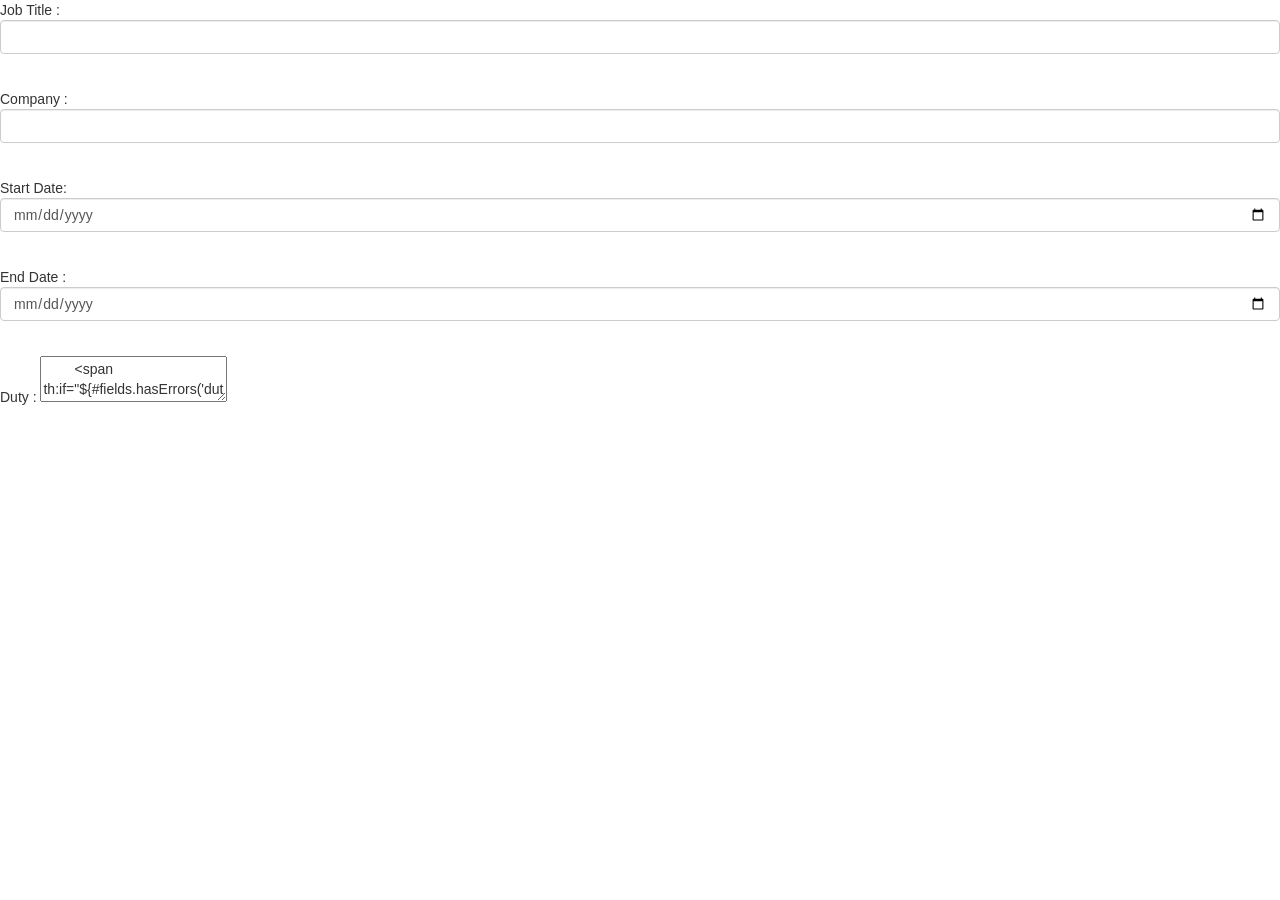
==== src/main/resources/templates/experienceform.html @ 0566cce7 "Initial commit" ====
<!DOCTYPE html>
<html lang="en" xmlns:th="www.thymeleaf.org">
<head>
    <meta charset="UTF-8"/>
    <meta name="viewport" content="width=device-width, initial-scale=1"/>
    <link rel="stylesheet" href="https://maxcdn.bootstrapcdn.com/bootstrap/3.3.7/css/bootstrap.min.css"
          integrity="sha384-BVYiiSIFeK1dGmJRAkycuHAHRg32OmUcww7on3RYdg4Va+PmSTsz/K68vbdEjh4u"
          crossorigin="anonymous"/>
    <link rel="stylesheet" href="css/style.css"/>


</head>
<body>

<form th:action="@{/addExperience}" th:object="${experience}" th:method="POST">
    <input type="hidden" th:field="*{id}"/>
    <div class="form-group">
        Job Title : <input class="form-control"  type="text" th:field="*{jobTitle}"/>
        <span th:if="${#fields.hasErrors('jobTitle')}" th:errors="*{jobTitle}"></span> <br/>
    </div>
    <div class="form-group">
        Company   : <input class="form-control" type="text" th:field="*{company}"/>
        <span th:if="${#fields.hasErrors('company')}" th:errors="*{company}"></span> <br/>
    </div>
    <div class="form-group">

        Start Date: <input class="form-control" type="date" th:field="*{startDate}"/>
        <span th:if="${#fields.hasErrors('startDate')}" th:errors="*{startDate}"></span> <br/>
    </div>
    <div class="form-group">
        End Date  : <input class="form-control" type="date" th:field="*{endDate}"/>
        <span th:if="${#fields.hasErrors('endDate')}" th:errors="*{endDate}"></span> <br/>
    </div>
    <div class="form-group">
        Duty      : <textarea row="3" th:field="*{duty}"/>
        <span th:if="${#fields.hasErrors('duty')}" th:errors="*{duty}"></span> <br/>
    </div>




    <input type="submit" value="Submit" />
</form>
<script src="https://maxcdn.bootstrapcdn.com/bootstrap/3.3.7/js/bootstrap.min.js"
        integrity="sha384-Tc5IQib027qvyjSMfHjOMaLkfuWVxZxUPnCJA7l2mCWNIpG9mGCD8wGNIcPD7Txa"
        crossorigin="anonymous"></script>

<script
        src="https://code.jquery.com/jquery-3.2.1.js"
        integrity="sha256-DZAnKJ/6XZ9si04Hgrsxu/8s717jcIzLy3oi35EouyE="
        crossorigin="anonymous"></script>

<!-- Core plugin JavaScript-->

</body>
</html>
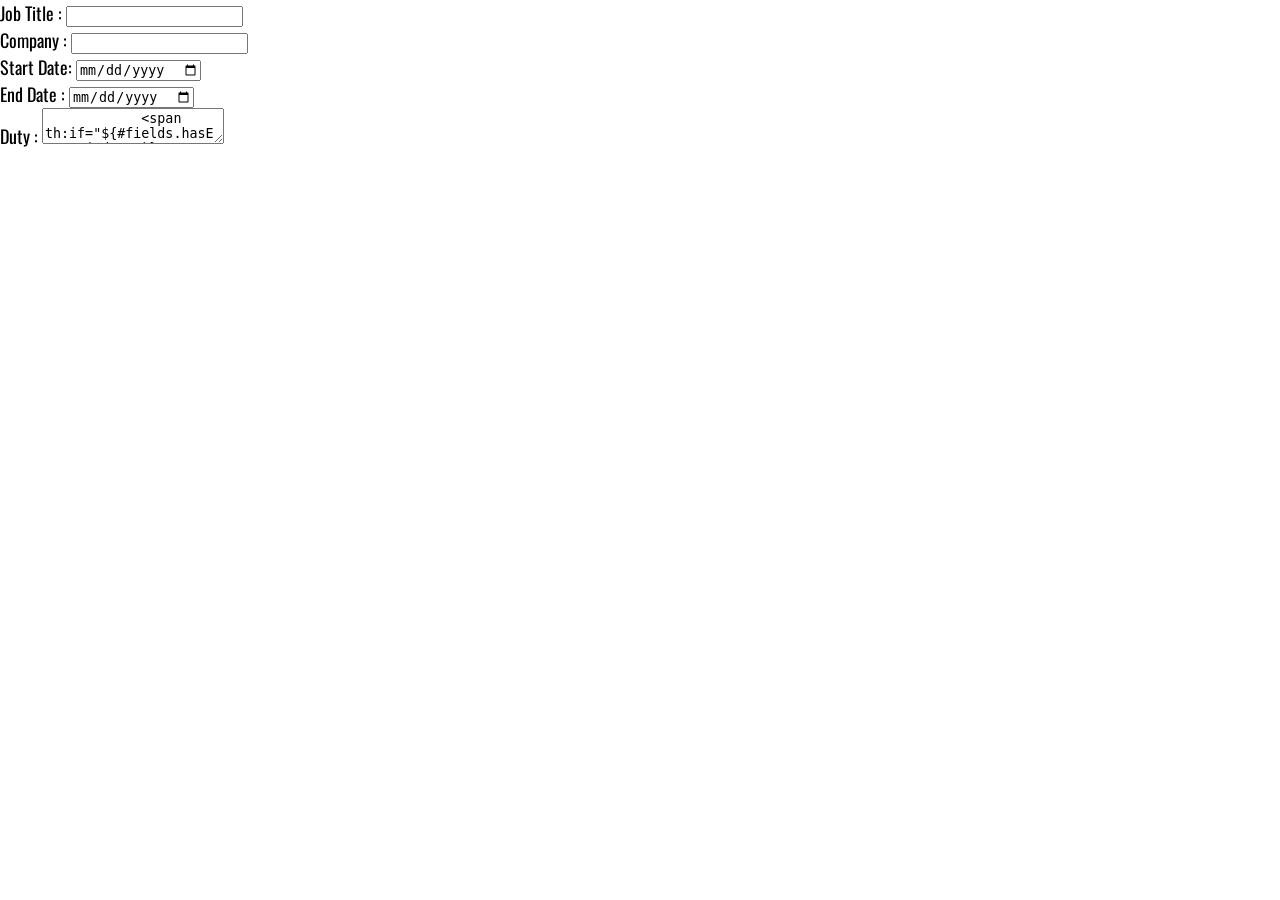
==== commit 24521bda: "third commit after making some changes on the css and adding fragment" ====
--- a/src/main/resources/templates/experienceform.html
+++ b/src/main/resources/templates/experienceform.html
@@ -3,53 +3,61 @@
 <head>
     <meta charset="UTF-8"/>
     <meta name="viewport" content="width=device-width, initial-scale=1"/>
-    <link rel="stylesheet" href="https://maxcdn.bootstrapcdn.com/bootstrap/3.3.7/css/bootstrap.min.css"
-          integrity="sha384-BVYiiSIFeK1dGmJRAkycuHAHRg32OmUcww7on3RYdg4Va+PmSTsz/K68vbdEjh4u"
-          crossorigin="anonymous"/>
-    <link rel="stylesheet" href="css/style.css"/>
+    <link th:href="@{css/bootstrap.min.css}" rel="stylesheet"/>
+    <link rel="stylesheet" href="css/login.css" type="text/css">
+    <link href="https://fonts.googleapis.com/css?family=Oswald:100,200,400" rel="stylesheet">
+
+    <!-- Custom styles for this template -->
+    <link th:href="@{css/custom.css}" rel="stylesheet"/>
 
 
 </head>
 <body>
 
-<form th:action="@{/addExperience}" th:object="${experience}" th:method="POST">
-    <input type="hidden" th:field="*{id}"/>
-    <div class="form-group">
-        Job Title : <input class="form-control"  type="text" th:field="*{jobTitle}"/>
-        <span th:if="${#fields.hasErrors('jobTitle')}" th:errors="*{jobTitle}"></span> <br/>
-    </div>
-    <div class="form-group">
-        Company   : <input class="form-control" type="text" th:field="*{company}"/>
-        <span th:if="${#fields.hasErrors('company')}" th:errors="*{company}"></span> <br/>
-    </div>
-    <div class="form-group">
+<div class="container">
 
-        Start Date: <input class="form-control" type="date" th:field="*{startDate}"/>
-        <span th:if="${#fields.hasErrors('startDate')}" th:errors="*{startDate}"></span> <br/>
-    </div>
-    <div class="form-group">
-        End Date  : <input class="form-control" type="date" th:field="*{endDate}"/>
-        <span th:if="${#fields.hasErrors('endDate')}" th:errors="*{endDate}"></span> <br/>
-    </div>
-    <div class="form-group">
-        Duty      : <textarea row="3" th:field="*{duty}"/>
-        <span th:if="${#fields.hasErrors('duty')}" th:errors="*{duty}"></span> <br/>
-    </div>
+    <form th:action="@{/addExperience}" th:object="${experience}" th:method="POST">
+        <input type="hidden" th:field="*{id}"/>
+        <div class="form-group">
+            Job Title : <input class="form-control"  type="text" th:field="*{jobTitle}"/>
+            <span th:if="${#fields.hasErrors('jobTitle')}" th:errors="*{jobTitle}"></span> <br/>
+        </div>
+        <div class="form-group">
+            Company   : <input class="form-control" type="text" th:field="*{company}"/>
+            <span th:if="${#fields.hasErrors('company')}" th:errors="*{company}"></span> <br/>
+        </div>
+        <div class="form-group">
+
+            Start Date: <input class="form-control" type="date" th:field="*{startDate}"/>
+            <span th:if="${#fields.hasErrors('startDate')}" th:errors="*{startDate}"></span> <br/>
+        </div>
+        <div class="form-group">
+            End Date  : <input class="form-control" type="date" th:field="*{endDate}"/>
+            <span th:if="${#fields.hasErrors('endDate')}" th:errors="*{endDate}"></span> <br/>
+        </div>
+        <div class="form-group">
+            Duty      : <textarea row="3" th:field="*{duty}"/>
+            <span th:if="${#fields.hasErrors('duty')}" th:errors="*{duty}"></span> <br/>
+        </div>
 
 
 
 
-    <input type="submit" value="Submit" />
-</form>
-<script src="https://maxcdn.bootstrapcdn.com/bootstrap/3.3.7/js/bootstrap.min.js"
-        integrity="sha384-Tc5IQib027qvyjSMfHjOMaLkfuWVxZxUPnCJA7l2mCWNIpG9mGCD8wGNIcPD7Txa"
-        crossorigin="anonymous"></script>
+        <input type="submit" value="Submit" />
+    </form>
 
-<script
-        src="https://code.jquery.com/jquery-3.2.1.js"
-        integrity="sha256-DZAnKJ/6XZ9si04Hgrsxu/8s717jcIzLy3oi35EouyE="
-        crossorigin="anonymous"></script>
+</div>
 
+
+
+<div class="container">
+    <br/><br/>
+    <div class="row">
+        <div class="col-md-12 text-center">
+            <span class="copyright">Created by Yonatan  Mengesha 2017</span>
+        </div>
+    </div>
+</div>
 <!-- Core plugin JavaScript-->
 
 </body>
--- a/src/main/resources/templates/css/login.css
+++ b/src/main/resources/templates/css/login.css
@@ -0,0 +1,179 @@
+* {
+    margin: 0 auto;
+
+}
+
+body {
+    font-family: 'Oswald', sans-serif;
+    font-size: 18px;
+    background-image: url(https://unsplash.com/photos/E7RLgUjjazc);
+    background-size:cover;
+    background-position: 66.47%;
+    height: 100vh;
+
+}
+
+
+
+.left-side {
+    float: left;
+    width: 50%;
+    background-size: cover;
+    height: 100vh;
+    background: #314755;  /* fallback for old browsers */
+    background: -webkit-linear-gradient(to right, #26a0da, rgba(49, 71, 85, 0.21));  /* Chrome 10-25, Safari 5.1-6 */
+    background: linear-gradient(to right, rgba(38, 160, 218, 0.2), rgba(23, 31, 36, 0.63)); /* W3C, IE 10+/ Edge, Firefox 16+, Chrome 26+, Opera 12+, Safari 7+ */
+
+
+}
+
+.right-side {
+    float: right;
+    width: 50%;
+    height: 100vh;
+    background: #314755;  /* fallback for old browsers */
+    background: -webkit-linear-gradient(to right, #26a0da, rgba(49, 71, 85, 0.21));  /* Chrome 10-25, Safari 5.1-6 */
+    background: linear-gradient(to right, rgba(48, 124, 160, 0.92), rgba(70, 49, 85, 0.75)); /* W3C, IE 10+/ Edge, Firefox 16+, Chrome 26+, Opera 12+, Safari 7+ */
+
+
+
+
+
+}
+
+.button a {
+    text-decoration: none;
+}
+
+/* ------- left side ------- */
+
+.title, .titleBold, .intro, intro-heading, .register-btn, .register-btn a {
+    opacity: 1;
+}
+
+.title {
+    font-size: 50px;
+    font-weight: 200;
+    color: #f8f8f8;
+    margin-top: 4%;
+    text-transform: uppercase;
+    text-align: center;
+    letter-spacing: 2px;
+    word-spacing: -8.5px;
+}
+
+.titleBold {
+    font-weight: 500;
+    color: #ffffff;
+}
+
+
+.intro {
+
+    text-align: center;
+}
+
+.intro-heading {
+    margin-top: 25%;
+    font-size: 35px;
+    font-weight: 200;
+    letter-spacing: 2px;
+    word-spacing: 4px;
+    text-transform: uppercase;
+    color: #fff;
+}
+
+.intro-p {
+    text-align: center;
+    color: #fff;
+    margin-top: 1.5%;
+    font-weight: 100;
+    font-size: 1.1em;
+    letter-spacing: 0.9px;
+    word-spacing: 2px
+}
+
+.register-btn {
+    margin-top: 8%;
+    font-size: 18px;
+    padding: 12px;
+    background-color: #0d80c7;
+    border-radius: 100PX;
+    width: 230px;
+    overflow: hidden;
+    outline: none;
+    border: 1px solid #0d80c7;
+}
+
+.register-btn:hover {
+    background-color: #0570b2;
+    border: 1px solid #0570b2;
+}
+
+.register-btn a {
+    text-decoration: none;
+    text-transform: uppercase;
+    color: #fff;
+}
+
+/* ------- right side ------- */
+
+.right-side h2 {
+    text-align: center;
+    font-size: 1.5em;
+    font-weight: 200;
+    word-spacing: 5px;
+    letter-spacing: 4px;
+    margin-top: 28%;
+    margin-bottom: 5%;
+    color: #fff;
+    text-transform: uppercase;
+
+}
+
+.login-form{
+    text-align: center;
+
+
+}
+
+.login-form input {
+    font-size: 20px;
+    padding: 12px;
+    padding-left: 17px;
+    background-color: transparent;
+    border: 1px solid #fff;
+    border-radius: 100px;
+    width: 230px;
+    color: #fff;
+}
+
+#uname{
+    color: #fff;
+}
+
+#pword {
+    margin-top: 3%
+}
+.login-btn {
+    margin-top: 8%;
+    font-size: 20px;
+    padding: 12px;
+    background-color: #fff;
+    border-radius: 100px;
+    width: 260px;
+    border: 1px solid white;
+}
+
+::-webkit-input-placeholder { /* Chrome/Opera/Safari */
+    color: #fff;
+    padding-right: 20px;
+}
+
+.login-btn a {
+    text-decoration: none;
+    text-transform: uppercase;
+    color: #0d80c7;
+    letter-spacing: 1px;
+    font-weight: 200;
+}
